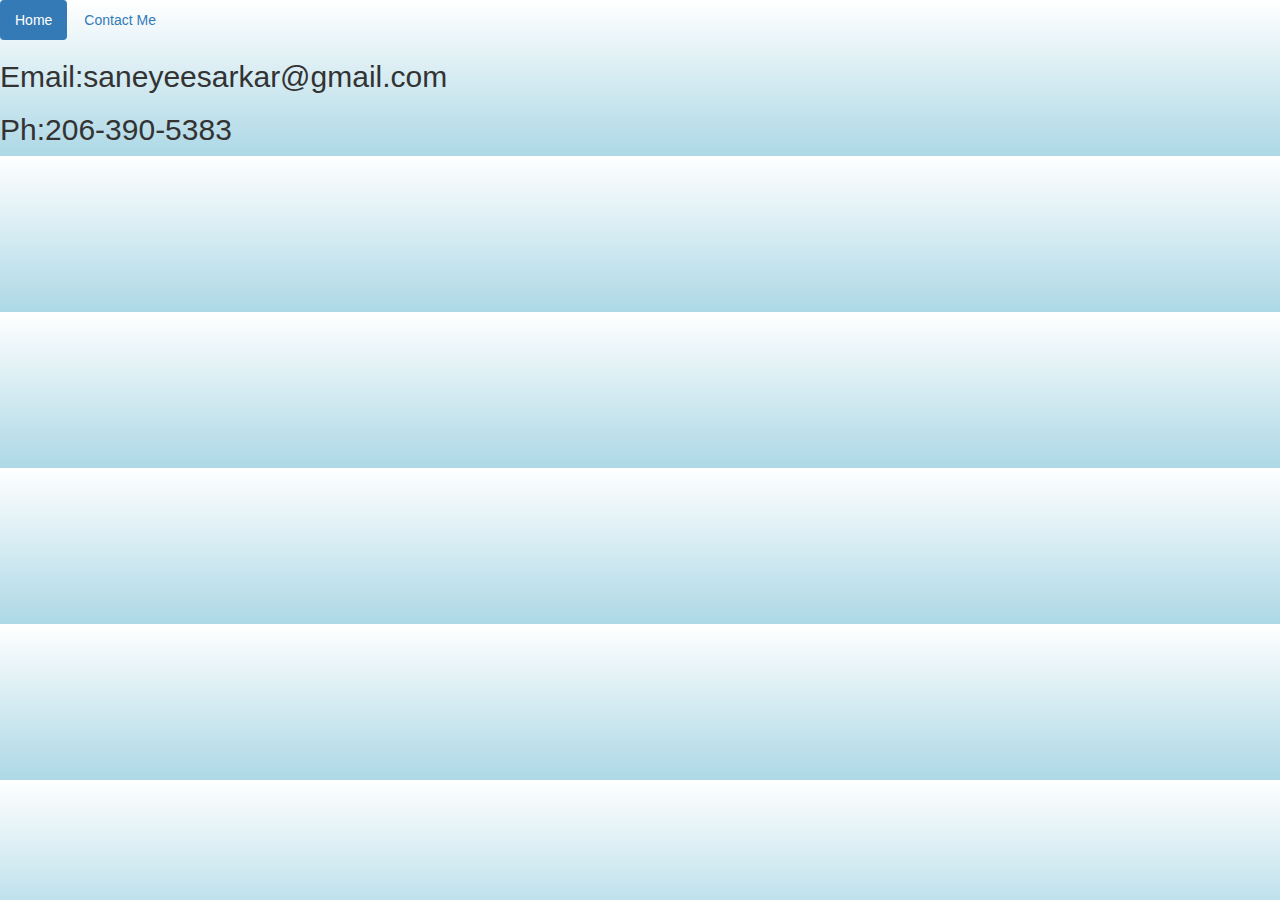
==== contact.html @ 0c698501 "Created contact.html and added the details" ====
<!DOCTYPE html>
<html>
  <head>
    <link href="css/bootstrap.css" rel="stylesheet" type="text/css">
    <link href="css/styles.css" rel="stylesheet" type="text/css">
    <meta charset="utf-8">
    <title>Contact</title>
  </head>
  <body>
    <ul class="nav nav-pills">
      <li role="presentation" class="active"><a href="index.html">Home</a></li>
      <li role="presentation"><a href="#">Contact Me</a></li>
    </ul>
    <h2>Email:saneyeesarkar@gmail.com</h2>
    <h2>Ph:206-390-5383</h2>

  </body>
</html>
---- css/styles.css ----
body {
  background: linear-gradient(white, lightblue);
}
#quote {
  font-style: italic;
  text-align: justify;
}
.font {
  font-family: sans-serif;
  font-size: 20px;
}
.edu {
  margin: 2px;
  padding: 2px;
}
.light{
  font-style: italic;
}
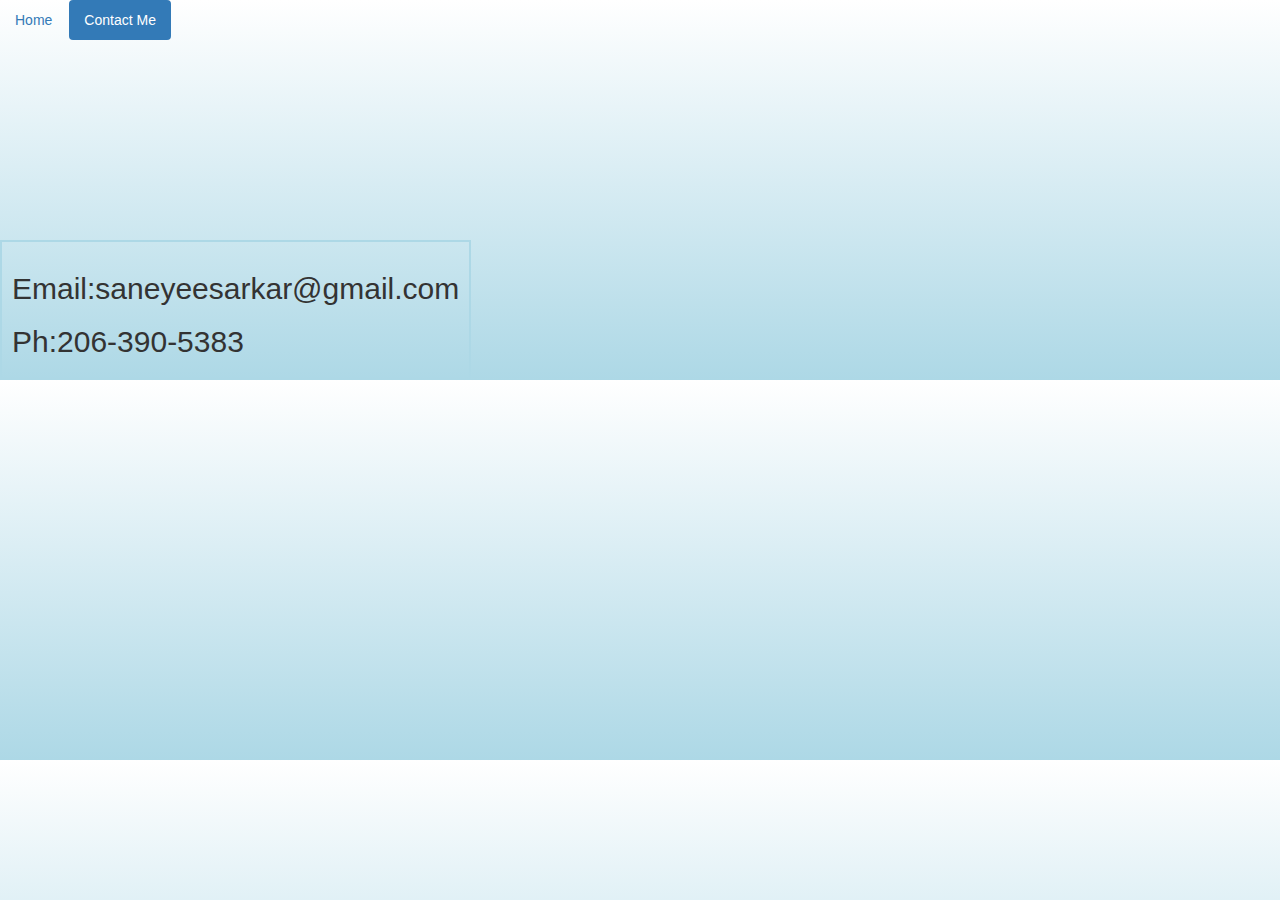
==== commit 351c83d5: "added highlights class" ====
--- a/contact.html
+++ b/contact.html
@@ -8,11 +8,13 @@
   </head>
   <body>
     <ul class="nav nav-pills">
-      <li role="presentation" class="active"><a href="index.html">Home</a></li>
-      <li role="presentation"><a href="#">Contact Me</a></li>
+      <li role="presentation"><a href="index.html">Home</a></li>
+      <li role="presentation" class="active"><a href="#">Contact Me</a></li>
     </ul>
-    <h2>Email:saneyeesarkar@gmail.com</h2>
-    <h2>Ph:206-390-5383</h2>
+    <div class="highlights">
+      <h2>Email:saneyeesarkar@gmail.com</h2>
+      <h2>Ph:206-390-5383</h2>
+    </div>
 
   </body>
 </html>
--- a/css/styles.css
+++ b/css/styles.css
@@ -13,6 +13,13 @@
   margin: 2px;
   padding: 2px;
 }
-.light{
+.light {
   font-style: italic;
 }
+.highlights {
+  margin-top: 200px;
+  border: 2px solid lightblue;
+  padding: 10px;
+  float: left;
+  font-family: sans-serif;
+}
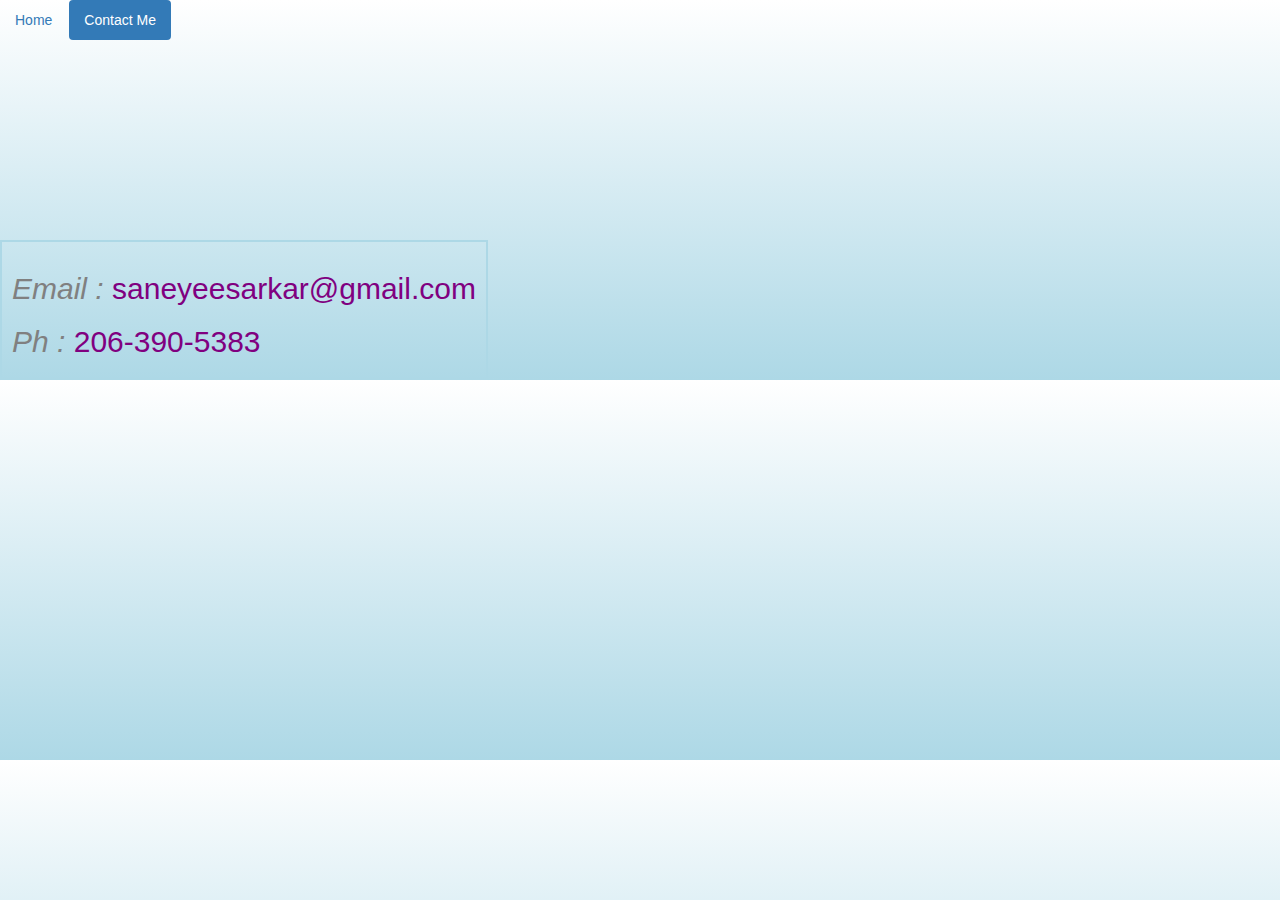
==== commit 547308ca: "added the span class in contact.html" ====
--- a/contact.html
+++ b/contact.html
@@ -12,8 +12,8 @@
       <li role="presentation" class="active"><a href="#">Contact Me</a></li>
     </ul>
     <div class="highlights">
-      <h2>Email:saneyeesarkar@gmail.com</h2>
-      <h2>Ph:206-390-5383</h2>
+      <h2><span class="light">Email : </span>saneyeesarkar@gmail.com</h2>
+      <h2><span class="light">Ph : </span>206-390-5383</h2>
     </div>
 
   </body>
--- a/css/styles.css
+++ b/css/styles.css
@@ -15,6 +15,8 @@
 }
 .light {
   font-style: italic;
+  color: blue;
+
 }
 .highlights {
   margin-top: 200px;
@@ -22,4 +24,9 @@
   padding: 10px;
   float: left;
   font-family: sans-serif;
+  color: purple;
 }
+
+.highlights .light {
+  color: gray;
+}
